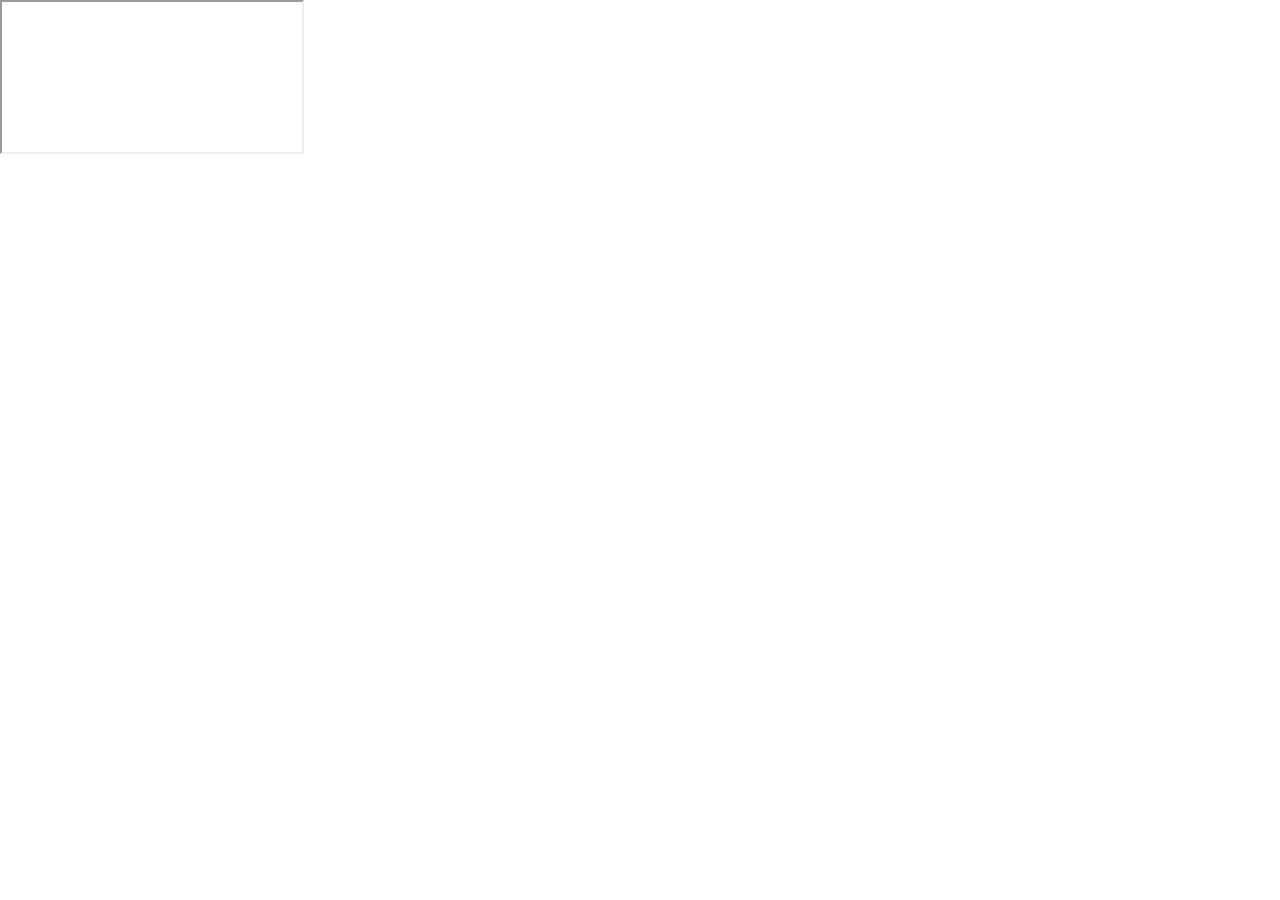
==== detail.html @ 20cbdb3e "modify" ====
<!DOCTYPE html>
<html>
	<head>
		<meta charset="utf-8" />
		<meta name="viewport" content="width=device-width, initial-scale=1">
		<title>详情页</title>
		<style type="text/css">
			*{
				margin:0;padding:0;
				-webkit-user-select: none;
				user-select: none;
			}
				
			#detail{
				width:100%;
			}
		</style>
	</head>
	<body>
		<iframe src="" id="ifm"></iframe>
	</body>
	<script>
		var search=location.search.split("?")[1];
		var imgurl=search.split("=")[1];
		document.getElementById('ifm').src=imgurl;
	</script>
</html>
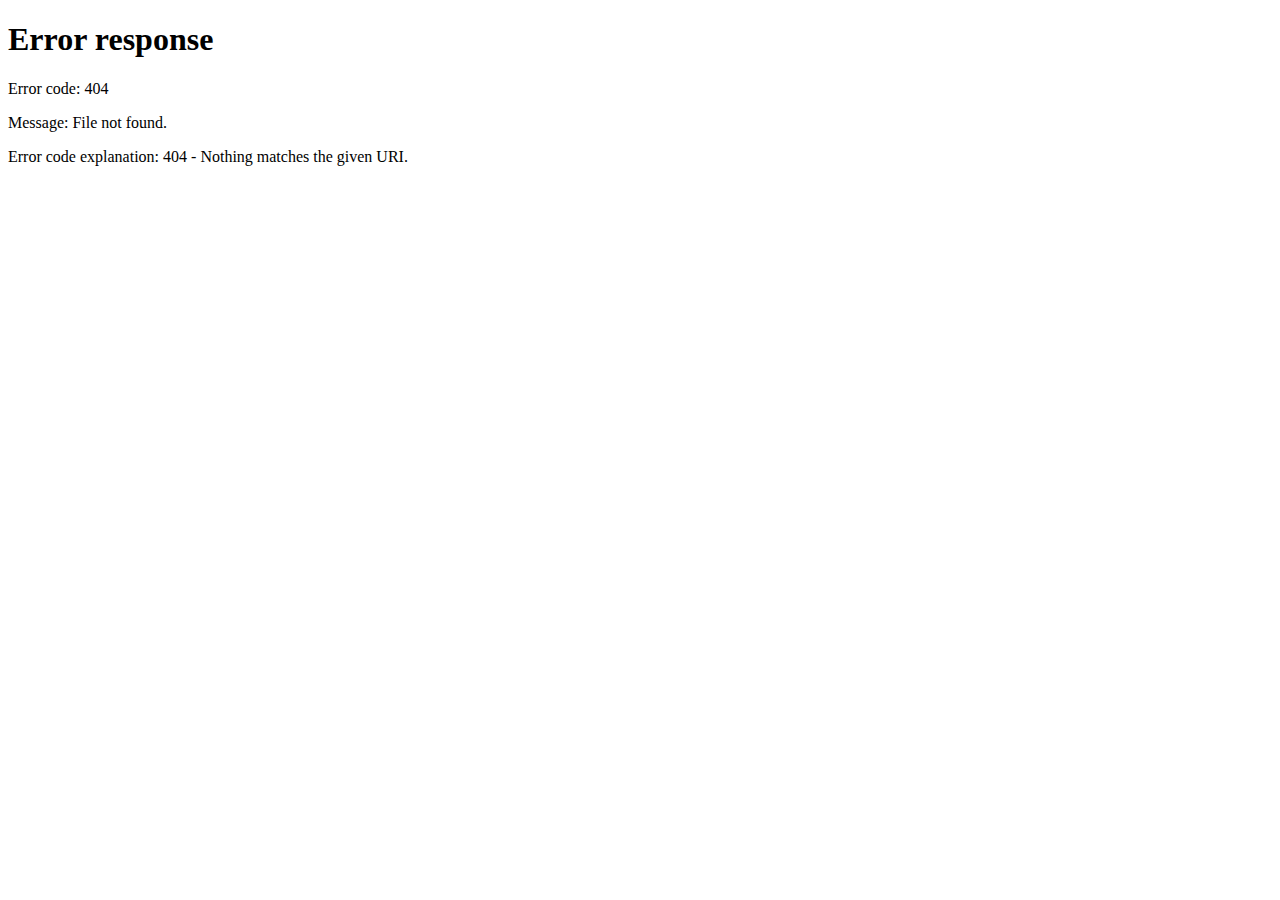
==== commit dda53045: "需要把外链做成iframe显示但是浦发域名做限制了要同域下iframe显示，需要代理一下解决" ====
--- a/detail.html
+++ b/detail.html
@@ -11,8 +11,10 @@
 				user-select: none;
 			}
 				
-			#detail{
-				width:100%;
+			#ifm{
+				border:none;
+				box-sizing: border-box;
+				display: block;
 			}
 		</style>
 	</head>
@@ -20,8 +22,11 @@
 		<iframe src="" id="ifm"></iframe>
 	</body>
 	<script>
-		var search=location.search.split("?")[1];
-		var imgurl=search.split("=")[1];
-		document.getElementById('ifm').src=imgurl;
+		var url=location.search.split("=")[1];
+		var ifm=document.getElementById('ifm');
+		ifm.width=window.screen.availWidth+"px";
+		ifm.height=window.screen.availHeight+"px";
+		ifm.src=unescape(url)
+
 	</script>
 </html>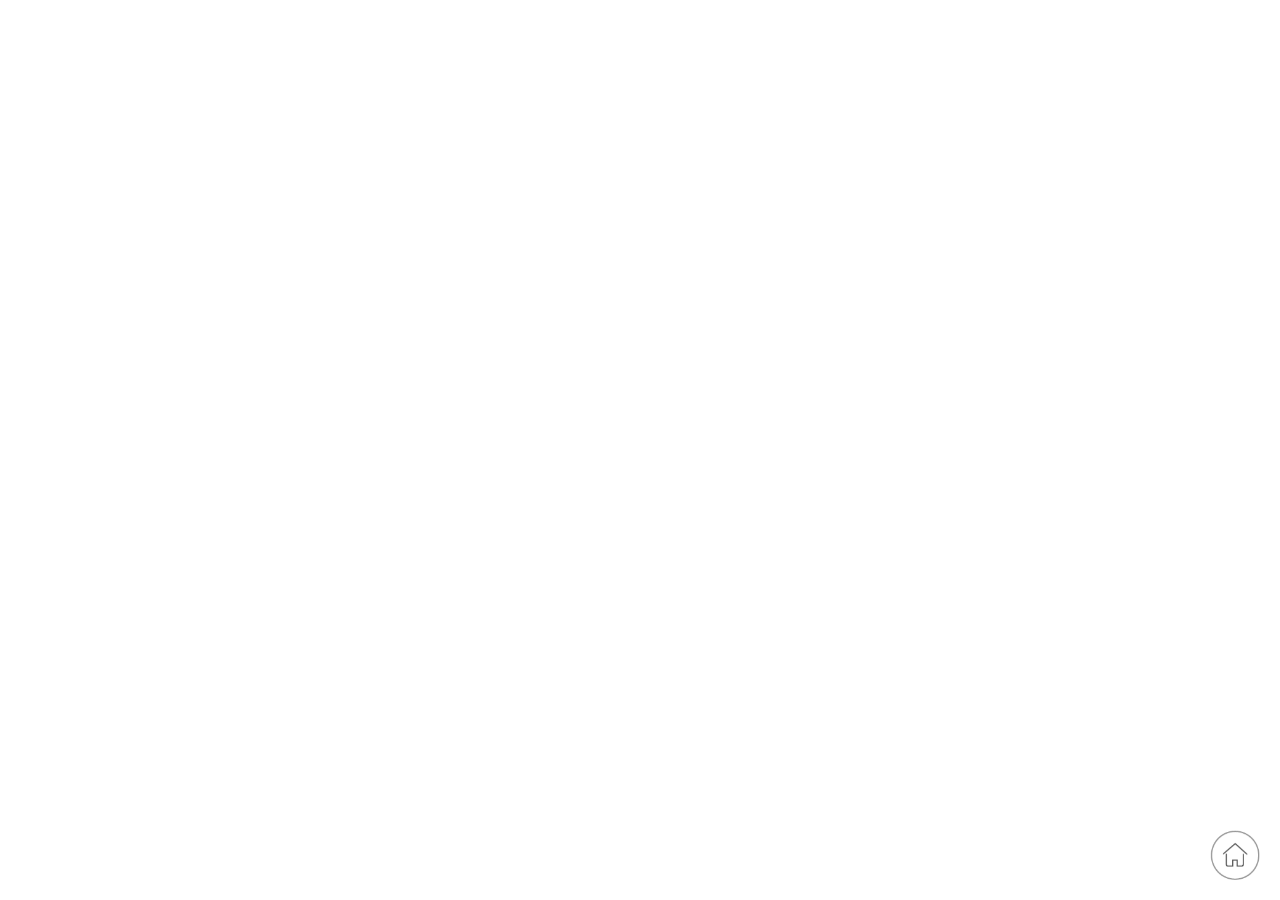
==== commit 5b629203: "添加返回按钮除了浦发银行之外链接都以iframe形式出现" ====
--- a/detail.html
+++ b/detail.html
@@ -3,6 +3,7 @@
 	<head>
 		<meta charset="utf-8" />
 		<meta name="viewport" content="width=device-width, initial-scale=1">
+		
 		<title>详情页</title>
 		<style type="text/css">
 			*{
@@ -12,21 +13,115 @@
 			}
 				
 			#ifm{
-				border:none;
 				box-sizing: border-box;
 				display: block;
 			}
+			.home{
+				width:50px;
+				height:50px;
+				position:fixed;
+				right:20px;
+				bottom:20px;
+				z-index: 1;
+			}
+		  .loader {
+			  position: relative;
+			  width: 2.5em;
+			  height: 2.5em;
+			  transform: rotate(165deg);
+			}
+			.loader:before, .loader:after {
+			  content: '';
+			  position: absolute;
+			  top: 50%;
+			  left: 50%;
+			  display: block;
+			  width: 0.5em;
+			  height: 0.5em;
+			  border-radius: 0.25em;
+			  transform: translate(-50%, -50%);
+			}
+			.loader:before {
+			  animation: before 2s infinite;
+			}
+			.loader:after {
+			  animation: after 2s infinite;
+			}
+			
+			@keyframes before {
+			  0% {
+			    width: 0.5em;
+			    box-shadow: 1em -0.5em rgba(225, 20, 98, 0.75), -1em 0.5em rgba(111, 202, 220, 0.75);
+			  }
+			  35% {
+			    width: 2.5em;
+			    box-shadow: 0 -0.5em rgba(225, 20, 98, 0.75), 0 0.5em rgba(111, 202, 220, 0.75);
+			  }
+			  70% {
+			    width: 0.5em;
+			    box-shadow: -1em -0.5em rgba(225, 20, 98, 0.75), 1em 0.5em rgba(111, 202, 220, 0.75);
+			  }
+			  100% {
+			    box-shadow: 1em -0.5em rgba(225, 20, 98, 0.75), -1em 0.5em rgba(111, 202, 220, 0.75);
+			  }
+			}
+			@keyframes after {
+			  0% {
+			    height: 0.5em;
+			    box-shadow: 0.5em 1em rgba(61, 184, 143, 0.75), -0.5em -1em rgba(233, 169, 32, 0.75);
+			  }
+			  35% {
+			    height: 2.5em;
+			    box-shadow: 0.5em 0 rgba(61, 184, 143, 0.75), -0.5em 0 rgba(233, 169, 32, 0.75);
+			  }
+			  70% {
+			    height: 0.5em;
+			    box-shadow: 0.5em -1em rgba(61, 184, 143, 0.75), -0.5em 1em rgba(233, 169, 32, 0.75);
+			  }
+			  100% {
+			    box-shadow: 0.5em 1em rgba(61, 184, 143, 0.75), -0.5em -1em rgba(233, 169, 32, 0.75);
+			  }
+			}
+			/**
+			 * Attempt to center the whole thing!
+			 */
+			html,
+			body {
+			  height: 100%;
+			}
+			
+			.loader {
+			  position: absolute;
+			  top: calc(50% - 1.25em);
+			  left: calc(50% - 1.25em);
+			}
 		</style>
+
 	</head>
 	<body>
-		<iframe src="" id="ifm"></iframe>
+		<div class="loader" id="loader"></div>
+		<div id="ifmwrap" style="overflow: auto;-webkit-overflow-scrolling:touch">
+			<iframe id="ifm" frameborder="0" height="100%" style="width: 1px; min-width: 100%; *width: 100%;"></iframe>
+		</div>
+		<a class="home" href="./index.html">
+			<img class="home" src="./src/home.png"/>
+		</a>
 	</body>
 	<script>
-		var url=location.search.split("=")[1];
+		var loader=document.getElementById("loader");
+		var arr=location.search.split("=");
+		arr.shift();
+		var url=arr.join("=");
 		var ifm=document.getElementById('ifm');
-		ifm.width=window.screen.availWidth+"px";
-		ifm.height=window.screen.availHeight+"px";
-		ifm.src=unescape(url)
-
+		var ifmwrap=document.getElementById('ifmwrap');
+		ifmwrap.style.width=window.screen.availWidth+"px";
+		ifmwrap.style.height=window.screen.availHeight+"px";
+		if (navigator.userAgent.match(/iPad|iPhone/i)) {
+		ifm.setAttribute('scrolling', 'no');
+		}
+		ifm.src=unescape(url);
+		ifm.onload=function(){
+			loader.style.display="none";
+		}
 	</script>
 </html>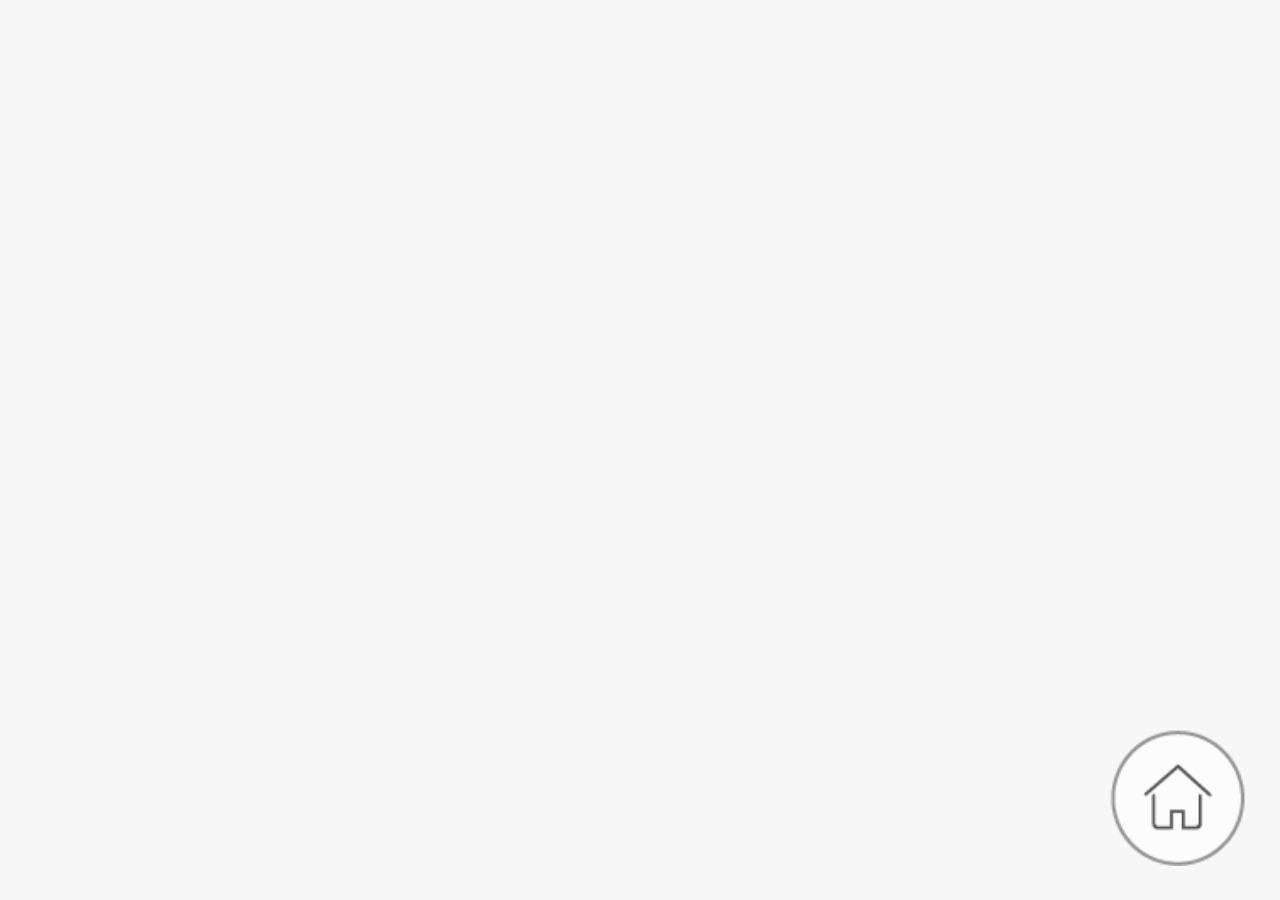
==== commit 92a0b6da: "解决因为https不能访问http内容完成浦发银行可以在iframe显示问题以及在app上ios的兼容问题" ====
--- a/detail.html
+++ b/detail.html
@@ -3,26 +3,32 @@
 	<head>
 		<meta charset="utf-8" />
 		<meta name="viewport" content="width=device-width, initial-scale=1">
-		
 		<title>详情页</title>
+		<script src="js/rem.js"></script>
 		<style type="text/css">
 			*{
 				margin:0;padding:0;
 				-webkit-user-select: none;
 				user-select: none;
+				-webkit-tap-highlight-color: transparent;
 			}
-				
+			body{
+				font-size: 0.32rem;
+			}
 			#ifm{
 				box-sizing: border-box;
 				display: block;
 			}
 			.home{
-				width:50px;
-				height:50px;
-				position:fixed;
-				right:20px;
-				bottom:20px;
+				width:0.8rem;
+				height:0.8rem;
+				position:absolute;
+				right:0.2rem;
+				bottom:0.2rem;
 				z-index: 1;
+			}
+			#ifmwrap{
+				position:relative;
 			}
 		  .loader {
 			  position: relative;
@@ -88,6 +94,7 @@
 			html,
 			body {
 			  height: 100%;
+			  background-color: #F7F7F7;
 			}
 			
 			.loader {
@@ -102,10 +109,10 @@
 		<div class="loader" id="loader"></div>
 		<div id="ifmwrap" style="overflow: auto;-webkit-overflow-scrolling:touch">
 			<iframe id="ifm" frameborder="0" height="100%" style="width: 1px; min-width: 100%; *width: 100%;"></iframe>
+			<a href="./index.html">
+				<img class="home" src="./src/home.png"/>
+			</a>
 		</div>
-		<a class="home" href="./index.html">
-			<img class="home" src="./src/home.png"/>
-		</a>
 	</body>
 	<script>
 		var loader=document.getElementById("loader");
@@ -117,7 +124,9 @@
 		ifmwrap.style.width=window.screen.availWidth+"px";
 		ifmwrap.style.height=window.screen.availHeight+"px";
 		if (navigator.userAgent.match(/iPad|iPhone/i)) {
-		ifm.setAttribute('scrolling', 'no');
+			ifm.setAttribute('scrolling', 'no');
+			console.log(window.screen.availHeight-88*window.offsetWidth/750)
+			ifmwrap.style.height=(window.screen.availHeight-88*window.screen.width/750)+"px";
 		}
 		ifm.src=unescape(url);
 		ifm.onload=function(){
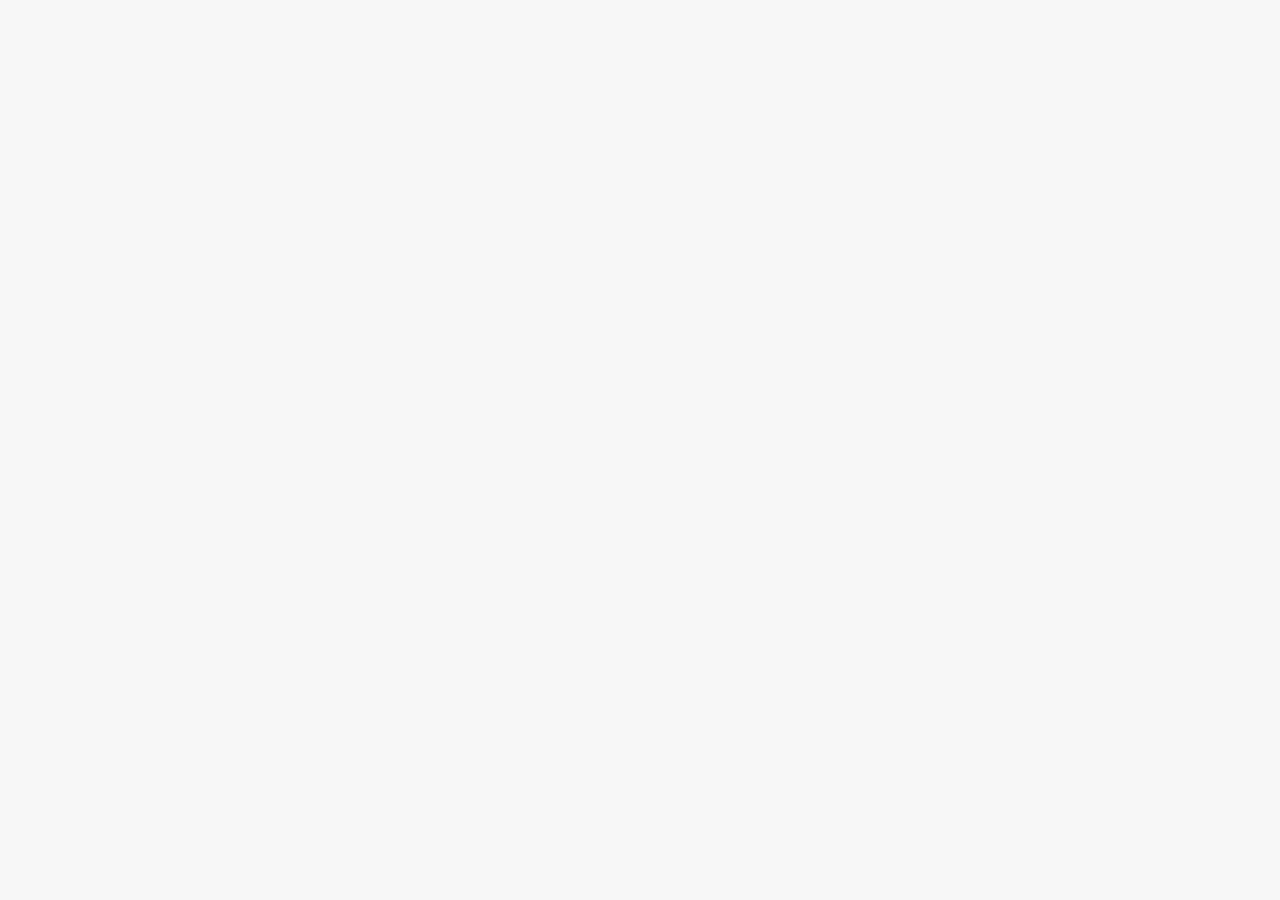
==== commit 6254239a: "modify" ====
--- a/detail.html
+++ b/detail.html
@@ -18,14 +18,6 @@
 			#ifm{
 				box-sizing: border-box;
 				display: block;
-			}
-			.home{
-				width:0.8rem;
-				height:0.8rem;
-				position:absolute;
-				right:0.2rem;
-				bottom:0.2rem;
-				z-index: 1;
 			}
 			#ifmwrap{
 				position:relative;
@@ -109,9 +101,6 @@
 		<div class="loader" id="loader"></div>
 		<div id="ifmwrap" style="overflow: auto;-webkit-overflow-scrolling:touch">
 			<iframe id="ifm" frameborder="0" height="100%" style="width: 1px; min-width: 100%; *width: 100%;"></iframe>
-			<a href="./index.html">
-				<img class="home" src="./src/home.png"/>
-			</a>
 		</div>
 	</body>
 	<script>
@@ -125,8 +114,6 @@
 		ifmwrap.style.height=window.screen.availHeight+"px";
 		if (navigator.userAgent.match(/iPad|iPhone/i)) {
 			ifm.setAttribute('scrolling', 'no');
-			console.log(window.screen.availHeight-88*window.offsetWidth/750)
-			ifmwrap.style.height=(window.screen.availHeight-88*window.screen.width/750)+"px";
 		}
 		ifm.src=unescape(url);
 		ifm.onload=function(){
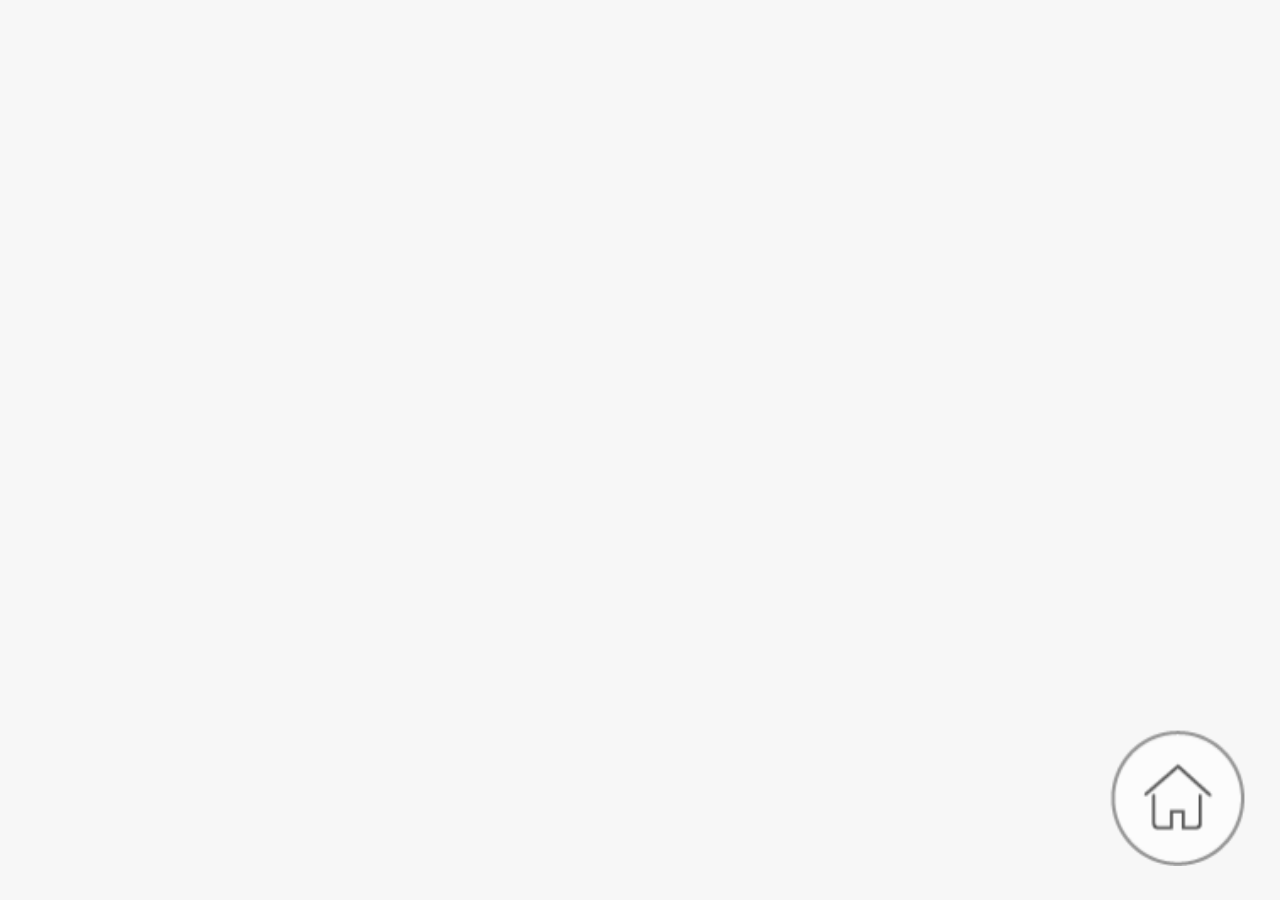
==== commit 0a72c32d: "增加了判断是否在app环境来进行不同跳转处理" ====
--- a/detail.html
+++ b/detail.html
@@ -19,8 +19,16 @@
 				box-sizing: border-box;
 				display: block;
 			}
-			#ifmwrap{
-				position:relative;
+			#home{
+				display: none;
+			}
+			.home{
+				width:0.8rem;
+				height:0.8rem;
+				position:fixed;
+				right:0.2rem;
+				bottom:0.2rem;
+				z-index: 1;
 			}
 		  .loader {
 			  position: relative;
@@ -102,8 +110,15 @@
 		<div id="ifmwrap" style="overflow: auto;-webkit-overflow-scrolling:touch">
 			<iframe id="ifm" frameborder="0" height="100%" style="width: 1px; min-width: 100%; *width: 100%;"></iframe>
 		</div>
+		<a id="home" href="./index.html">
+			<img class="home" src="./src/home.png"/>
+		</a>
 	</body>
 	<script>
+		var home=document.getElementById('home');
+		if(!(typeof CtclientJS!=='undefined'||typeof backLink!=='undefined')){
+			home.style.display="block";
+		}
 		var loader=document.getElementById("loader");
 		var arr=location.search.split("=");
 		arr.shift();
